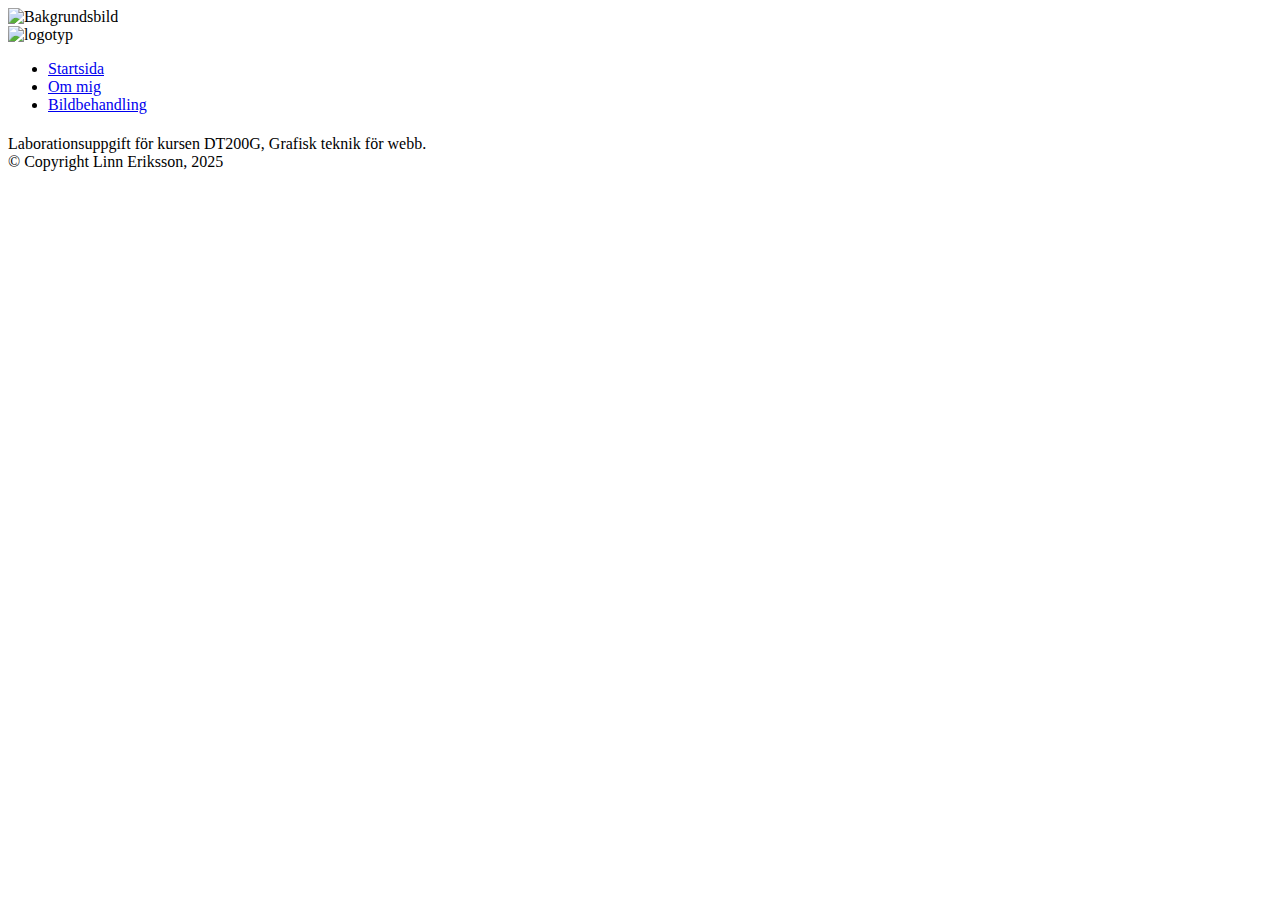
==== index.html @ ae0f28a9 "basic HTML for HTML-pages" ====
<!DOCTYPE html>
<html lang="sv">
<head>
    <meta charset="UTF-8">
    <meta name="viewport" content="width=device-width, initial-scale=1.0">
    <link rel="stylesheet" href="css/style.css">
    <link rel="icon" href="images/favicon.ico">
    <title>Moment 2 - DT200G</title>
</head>
<body>
    <header>
        <picture>
            <source media="(min-width: 1521px)" srcset="images/stor_bild.jpg">
            <source media="(min-width: 801px)" srcset="images/mellan_bild.jpg">
            <source media="(max-width: 800px)" srcset="images/liten_bild.jpg">
            <img src="images/liten_bild.jpg" alt="Bakgrundsbild">
        </picture>
    </header>
    <nav>
        <img src="images/logo.svg" alt="logotyp">
        <ul>
            <li><a href="index.html">Startsida</a></li>
            <li><a href="about.html">Om mig</a></li>
            <li><a href="editing.html">Bildbehandling</a></li>
        </ul>
    </nav>
    <main>
        <h1></h1>
    </main>
    <footer>
        <p>Laborationsuppgift för kursen DT200G, Grafisk teknik för webb.</br>
            &#169; Copyright Linn Eriksson, 2025</p>
    </footer>
</body>
</html>
---- css/style.css ----
/* DT200G - Grafisk teknik för webb
 * Moment 2
 * Linn Eriksson, VT24
 */

 /*
 Färger från moodboard:
 Svart: #2C363F
 Rosa: #E75A7C
 Grön: #BBC7A4
 Vit: #F2F5EA

 Rubriker:
 h1 Roboto 42px bold rosa
 h2 robot 36px bold rosa
 h3 robot 32px bold svart
 h4 robot 26px bold svart
 h5 robot 23px bold svart
 h6 robot 20px bold svart
 bröd: roboto 18px svart
 */
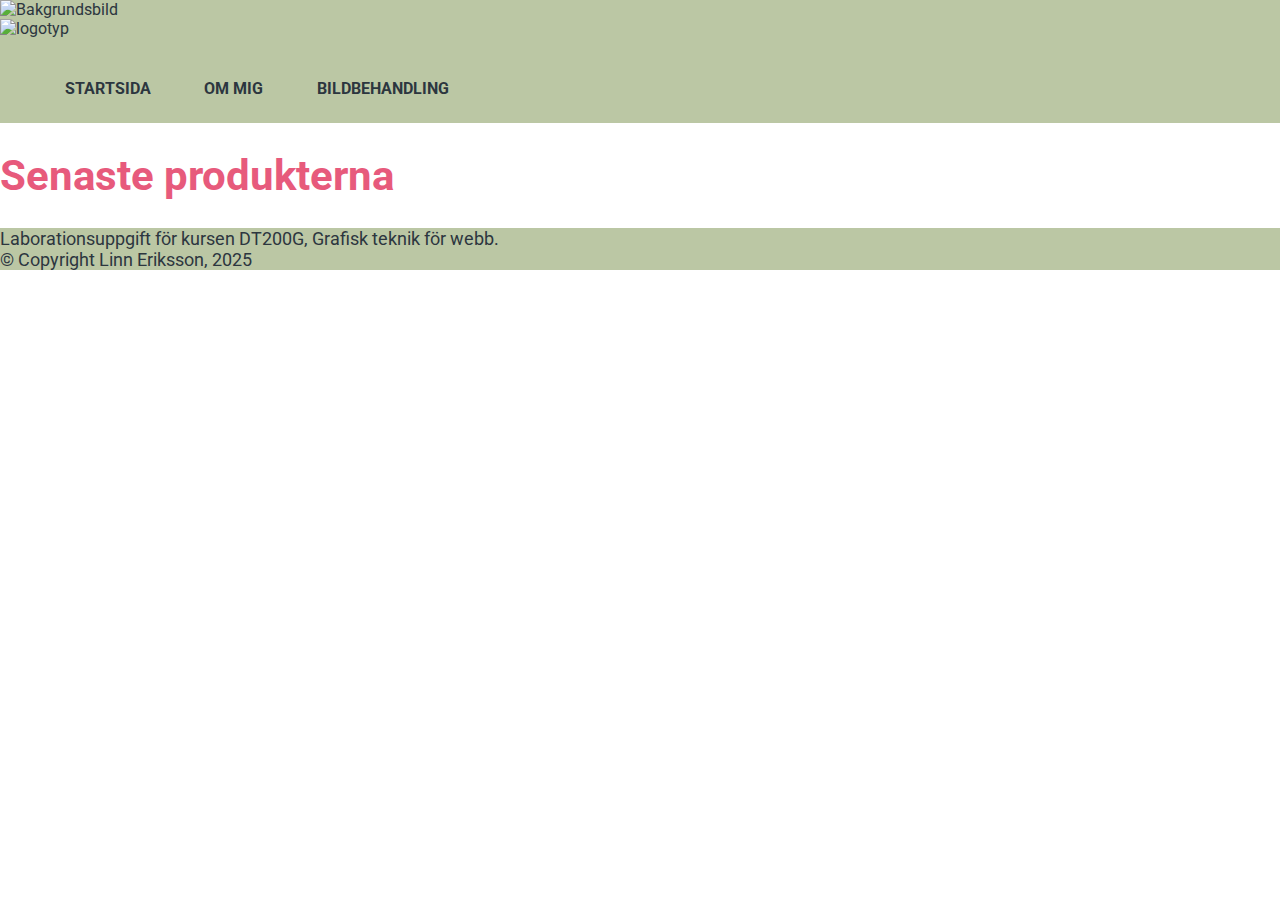
==== commit 25b17555: "some initial colors and fonts etc" ====
--- a/index.html
+++ b/index.html
@@ -25,7 +25,7 @@
         </ul>
     </nav>
     <main>
-        <h1></h1>
+        <h1>Senaste produkterna</h1>
     </main>
     <footer>
         <p>Laborationsuppgift för kursen DT200G, Grafisk teknik för webb.</br>
--- a/css/style.css
+++ b/css/style.css
@@ -9,13 +9,77 @@
  Rosa: #E75A7C
  Grön: #BBC7A4
  Vit: #F2F5EA
+ */
 
- Rubriker:
- h1 Roboto 42px bold rosa
- h2 robot 36px bold rosa
- h3 robot 32px bold svart
- h4 robot 26px bold svart
- h5 robot 23px bold svart
- h6 robot 20px bold svart
- bröd: roboto 18px svart
- */+/*Importing font*/
+@import url('https://fonts.googleapis.com/css2?family=Roboto:ital,wght@0,100..900;1,100..900&display=swap');
+
+/*General settings etc*/
+html, body {
+    margin: 0;
+    box-sizing: border-box;
+    font-family: Roboto, Arial, Helvetica, sans-serif;
+    color: #2C363F;
+}
+
+/*Headers, Fonts etc*/
+h1, h2 {
+    font-weight: bold;
+    color: #E75A7C;
+}
+
+h3, h4, h5, h6 {
+    font-weight: bold;
+}
+
+p {
+    font-size: 18px;
+}
+
+/*Size of headers*/
+h1 {
+    font-size: 42px;
+}
+
+h2 {
+    font-size: 36px;
+}
+
+h3 {
+    font-size: 32px;
+}
+
+h4 {
+    font-size: 26px;
+}
+
+h5 {
+    font-size: 23px;
+}
+
+h6 {
+    font-size: 20px;
+}
+
+/*Header, footer, nav*/
+header, footer, nav {
+    background-color: #BBC7A4;
+}
+
+/*Styling of navbar*/
+nav ul {
+    position: sticky;    
+}
+
+nav ul li {
+    list-style-type: none;
+    display: inline-block;
+    padding: 2%;
+}
+
+nav ul li a {
+    text-decoration: none;
+    text-transform: uppercase;
+    font-weight: bold;
+    color: #2C363F;
+}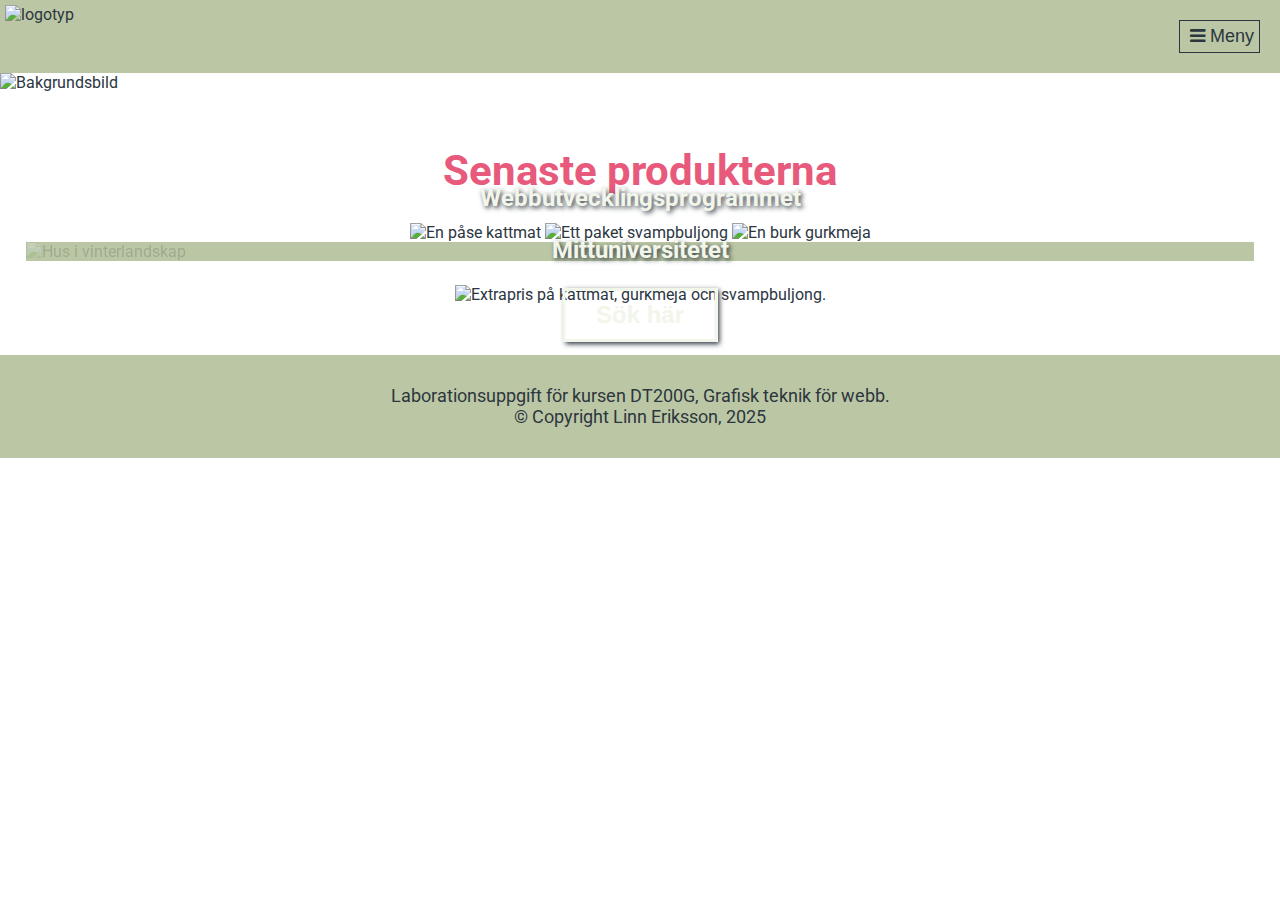
==== commit 45f3c850: "final version of page" ====
--- a/index.html
+++ b/index.html
@@ -11,25 +11,56 @@
     <header>
         <picture>
             <source media="(min-width: 1521px)" srcset="images/stor_bild.jpg">
-            <source media="(min-width: 801px)" srcset="images/mellan_bild.jpg">
+            <source media="(min-width: 801px) and (max-width: 1520px)" srcset="images/mellan_bild.jpg">
             <source media="(max-width: 800px)" srcset="images/liten_bild.jpg">
             <img src="images/liten_bild.jpg" alt="Bakgrundsbild">
         </picture>
     </header>
     <nav>
         <img src="images/logo.svg" alt="logotyp">
-        <ul>
-            <li><a href="index.html">Startsida</a></li>
-            <li><a href="about.html">Om mig</a></li>
-            <li><a href="editing.html">Bildbehandling</a></li>
-        </ul>
+        
+        <button id="openmenu" class="menubutton"><span class="fa fa-bars"></span>Meny</button>
+        <div id="menu">
+            <button id="closemenu" class="menubutton"><span class="fa fa-times"></span>Stäng meny</button>
+            <ul id="navlist">
+                <li><a href="index.html">Startsida</a></li>
+                <li><a href="about.html">Om mig</a></li>
+                <li><a href="editing.html">Bildbehandling</a></li>
+            </ul>
+        </div>
     </nav>
     <main>
-        <h1>Senaste produkterna</h1>
+        <article class="textcenter">
+            <h1>Senaste produkterna</h1>
+            <section class="sectionthirds">
+                <img src="images/frilaggning01.png" alt="En påse kattmat">
+            </section>
+            <section class="sectionthirds">
+                <img src="images/frilaggning02.png" alt="Ett paket svampbuljong">
+            </section>
+            <section class="sectionthirds">
+                <img src="images/frilaggning03.png" alt="En burk gurkmeja">
+            </section>
+        </article>
+
+    
+        <div class="image_container">
+            <img class="opacity" src="images/background.jpg" alt="Hus i vinterlandskap">
+            <div class="text_centerimage">
+                <p class="white_text text_shadow">Webbutvecklingsprogrammet</p>
+                <p class="white_text text_shadow">Mittuniversitetet</p>
+                <button class="white_text button">Sök här</button>
+            </div>
+        </div>
+
+        <div class="banner">
+            <img src="images/reklam_banner.gif" alt="Extrapris på kattmat, gurkmeja och svampbuljong.">
+        </div>
     </main>
     <footer>
         <p>Laborationsuppgift för kursen DT200G, Grafisk teknik för webb.</br>
             &#169; Copyright Linn Eriksson, 2025</p>
     </footer>
+    <script src="js/main.js"></script>
 </body>
 </html>--- a/css/style.css
+++ b/css/style.css
@@ -11,13 +11,15 @@
  Vit: #F2F5EA
  */
 
-/*Importing font*/
+/*Importing font and icon*/
 @import url('https://fonts.googleapis.com/css2?family=Roboto:ital,wght@0,100..900;1,100..900&display=swap');
+@import url('https://cdnjs.cloudflare.com/ajax/libs/font-awesome/4.7.0/css/font-awesome.min.css');
 
 /*General settings etc*/
 html, body {
     margin: 0;
     box-sizing: border-box;
+    max-width: 100%;
     font-family: Roboto, Arial, Helvetica, sans-serif;
     color: #2C363F;
 }
@@ -26,6 +28,7 @@
 h1, h2 {
     font-weight: bold;
     color: #E75A7C;
+    text-align: center;
 }
 
 h3, h4, h5, h6 {
@@ -34,6 +37,7 @@
 
 p {
     font-size: 18px;
+    max-width: 600px;
 }
 
 /*Size of headers*/
@@ -62,18 +66,48 @@
 }
 
 /*Header, footer, nav*/
-header, footer, nav {
-    background-color: #BBC7A4;
+footer, nav {
+    background-color: #BBC7A4;
+}
+
+/*Layout with grid, mobile first*/
+body {
+    display: grid;
+    grid-template-areas: 'nav'
+                         'header'
+                         'main'
+                         'main'
+                         'main'
+                         'footer';
+}
+
+header {
+    grid-area: header;
+}
+
+main {
+    grid-area: main;
+    padding: 2%;
+}
+
+footer {
+    grid-area: footer;
 }
 
 /*Styling of navbar*/
-nav ul {
-    position: sticky;    
+nav {
+    position: sticky;
+    top: 0;
+    z-index: 99;
+    max-width: 100%;
+    padding: 5px;
+    grid-area: nav;
+    display: grid;
+    grid-template-areas: 'logo . . . menubutton';
 }
 
 nav ul li {
     list-style-type: none;
-    display: inline-block;
     padding: 2%;
 }
 
@@ -82,4 +116,180 @@
     text-transform: uppercase;
     font-weight: bold;
     color: #2C363F;
+}
+
+/*Menu-button in navbar*/
+.menubutton {
+    background-color: transparent;
+    color: #2C363F;
+    border: 1px solid #2C363F;
+    padding: 5px;
+    margin: 15px;
+    max-width: 100%;
+    max-height: 100%;
+    font-size: 18px;
+    grid-area: menubutton;
+    align-self: center;
+    justify-self: right;
+}
+
+button span {
+    margin: 0 5px;
+}
+
+/*Mobile-first so menu is actually hidden but styled as a sidebar*/
+/*Styling of navlist when it shows on mobile*/
+#menu {
+    display: none;
+    position: fixed;
+    right: 0;
+    top: 0;
+    background-color: #BBC7A4;
+    height: 100%;
+    z-index: 99;
+    overflow: hidden;
+    text-align: center;
+}
+
+ul li {
+    display: block;
+}
+
+
+/*Styling of footer*/
+footer p {
+    text-align: center;
+    max-width: 100%;
+    padding: 1%;
+}
+
+/*Images etc*/
+picture, img {
+    max-width: 100%;
+}
+
+.image_container{
+    background-color: #BBC7A4;
+    position: relative;
+}
+
+.opacity {
+    filter: opacity(20%);
+    -webkit-filter: opacity(20%);
+}
+
+div.banner {
+    text-align: center;
+    padding: 2%;
+}
+/*Text on images*/
+.text_centerimage {
+    text-align: center;
+    position: absolute;
+    top: 50%;
+    left: 50%;
+    transform: translate(-50%, -50%);
+}
+
+.white_text {
+    color: #F2F5EA;
+    font-weight: bold;
+    font-size: 24px;
+}
+
+.text_shadow {
+    text-shadow: 2px 2px 5px #2C363F;
+}
+
+.button {
+    background-color: transparent;
+    border: 3px solid #F2F5EA;
+    padding: 10px 30px;
+    box-shadow: 2px 2px 5px #2C363F;
+}
+
+.button:hover {
+    background-color: #BBC7A4;
+}
+
+img.round{
+    clip-path: circle(50%);
+}
+
+/*Styling of sections of articles*/
+article.textcenter {
+    text-align: center;
+}
+
+section {
+    display: inline;
+}
+
+/*Styling of aboutpage*/
+#mainabout, #imgabout {
+    margin: auto;
+    display: block;
+    max-width: 100%;
+}
+
+/*Full screen-styling*/
+@media only screen and (min-width: 1521px) {
+
+    /*Styling of nav-bar on full screen*/
+    nav {
+        display: grid;
+        grid-template-areas: "logo . . . . menu";
+    }
+    
+    img.logo {
+        grid-area: logo;
+    }
+    
+    #menu {
+        display: inline-block;
+        position: static;
+        grid-area: menu;
+        align-self: self-end;
+    }
+
+    nav ul li {
+        display: inline-block;
+    }
+
+    .menubutton {
+        display: none;
+    }
+    
+    /*Styling of about-page*/
+    #mainabout {
+        display: grid;
+        justify-content: space-around;
+        column-gap: 100px;
+        grid-template-areas: 'h1about h1about'
+                            'imgabout articleabout1'
+                            '. articleabout2';
+    }
+
+    #h1about {
+        grid-area: h1about;
+    }
+
+    #imgabout {
+        grid-area: imgabout;
+    }
+
+    #articleabout1 {
+        grid-area: articleabout1;
+        text-align: left;
+    }
+
+    #articleabout2 {
+        grid-area: articleabout2;
+        text-align: left;
+    }
+
+    /*Styling of sections on full-width (mainly relevant for editing.html)*/
+    section {
+        padding: 2%;
+    }
 }